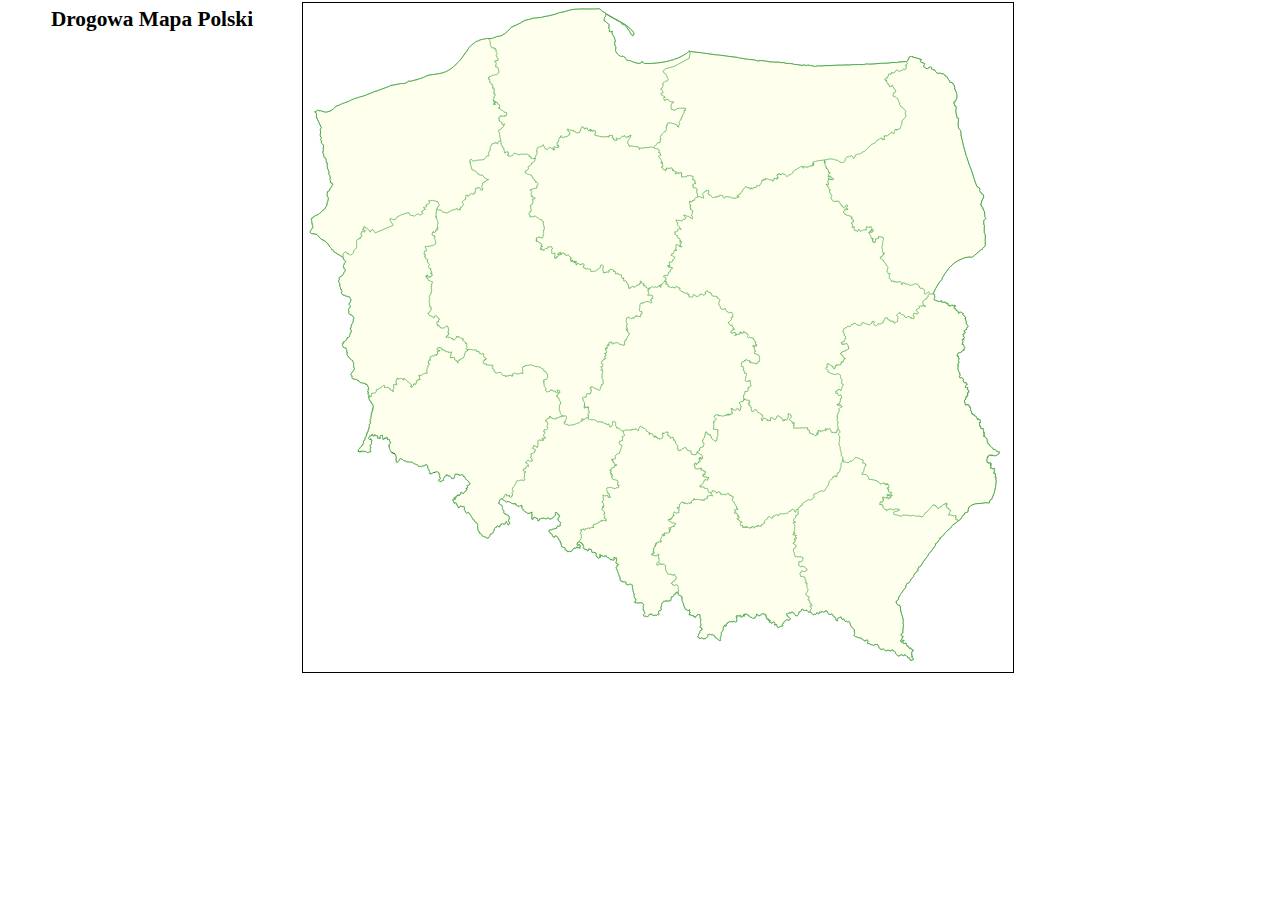
==== index.html @ b7ea80fe "Drogowa Mapa Polski 0.1" ====
<!DOCTYPE html >
<html>
	<head>
	<title>Drogowa Mapa Polski</title>
	<meta http-equiv="Content-Type" content="text/html; charset=utf-8" >
	<link rel="stylesheet" type="text/css" href="styl.css" />
</head>
<body>
<div id="lewaKolumna">
<h1>Drogowa Mapa Polski</h1>
<div id="legenda">
</div>
</div>
<div id="mapa_svg">
	<object data="mapa.svg" type="image/svg+xml">
	<p>Twoja przeglądarka nie obsługuje grafiki SVG!</p>
	</object>
</div>
</body>
</html>
---- styl.css ----
*
{
margin: 0;
padding: 0
}

body
{
display:table;
padding: 2px;
}

div#lewaKolumna
{
display: table-cell;
width: 300px;
margin: 10px;
vertical-align: top;
}

h1
{
margin: 5px auto;
text-align: center;
font-size: 16pt;
}

div#mapa_svg
{
vertical-align: top;
display: table-cell;
height: 655px;
width: 700px;
margin: 5px auto;
padding: 5px;
border: 1px solid #000;
}

div#mapa_svg object
{
height: 100%;
width: 100%;
}

div#mapa_svg p
{
background: red;
text-align: center;
margin: 10px;
padding: 10px;
color: white;
}
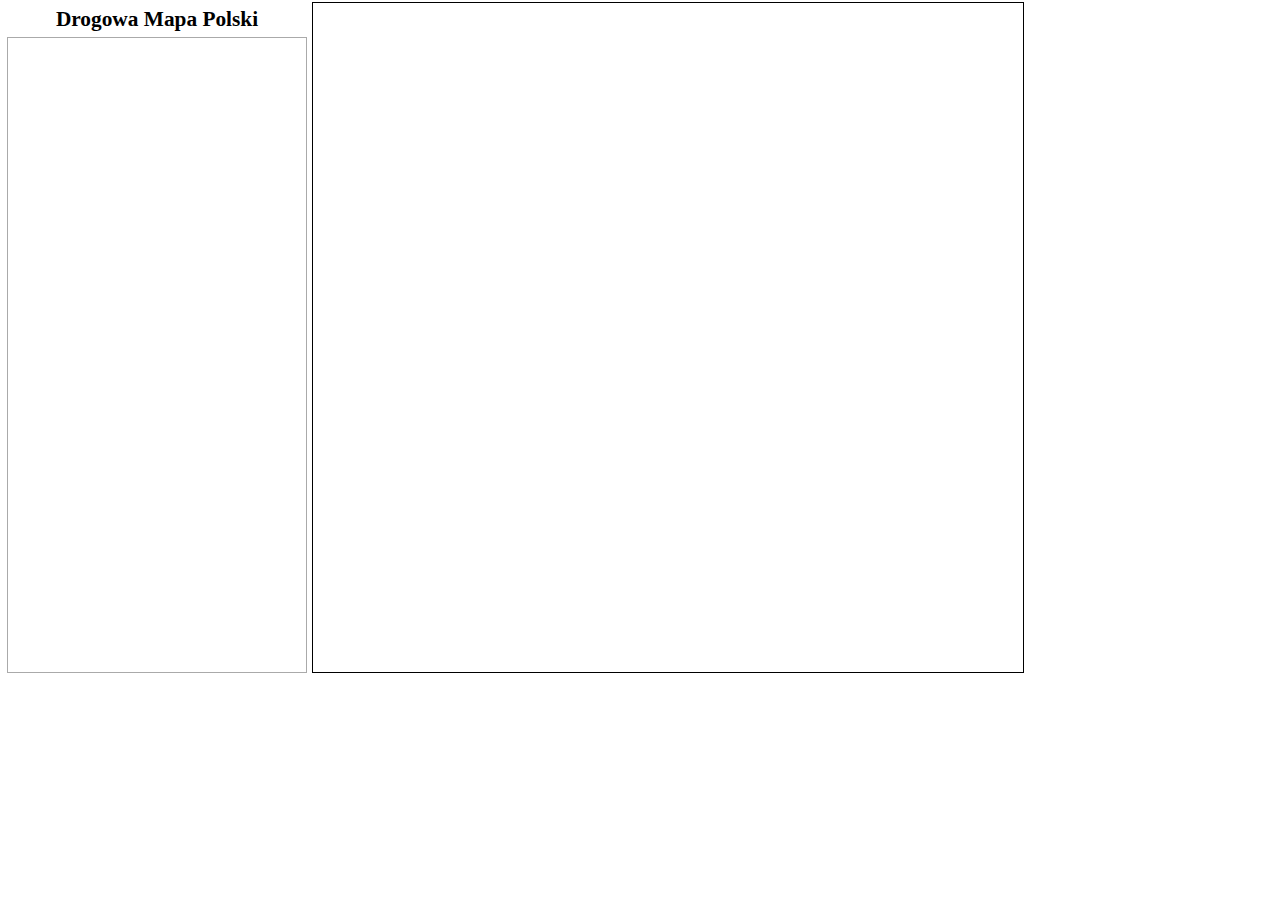
==== commit cc86173f: "dodana sieć dróg A S i DK (na razie bez oznaczeń)" ====
--- a/index.html
+++ b/index.html
@@ -1,20 +1,22 @@
-<!DOCTYPE html >
-<html>
-	<head>
-	<title>Drogowa Mapa Polski</title>
-	<meta http-equiv="Content-Type" content="text/html; charset=utf-8" >
-	<link rel="stylesheet" type="text/css" href="styl.css" />
-</head>
-<body>
-<div id="lewaKolumna">
-<h1>Drogowa Mapa Polski</h1>
-<div id="legenda">
-</div>
-</div>
-<div id="mapa_svg">
-	<object data="mapa.svg" type="image/svg+xml">
-	<p>Twoja przeglądarka nie obsługuje grafiki SVG!</p>
-	</object>
-</div>
-</body>
+<!DOCTYPE html >
+<html>
+	<head>
+	<title>Drogowa Mapa Polski</title>
+	<meta http-equiv="Content-Type" content="text/html; charset=utf-8" >
+	<link rel="stylesheet" type="text/css" href="styl.css" />
+</head>
+<body>
+<div id="lewaKolumna">
+	<div id="tytul">
+		<h1>Drogowa Mapa Polski</h1>
+	</div>
+	<div id="legenda">
+	</div>
+</div>
+<div id="mapa_svg">
+	<object data="mapa.svg.php" type="image/svg+xml">
+	<p>Twoja przeglądarka nie obsługuje grafiki SVG!</p>
+	</object>
+</div>
+</body>
 </html>--- a/styl.css
+++ b/styl.css
@@ -15,10 +15,16 @@
 display: table-cell;
 width: 300px;
 margin: 10px;
+padding: 0 5px;
 vertical-align: top;
 }
 
-h1
+div#tytul
+{
+height: 30px;
+}
+
+div#tytul h1
 {
 margin: 5px auto;
 text-align: center;
@@ -49,4 +55,11 @@
 margin: 10px;
 padding: 10px;
 color: white;
+}
+
+div#legenda
+{
+border: 1px solid #AAA;
+padding: 2px;
+height: 630px;
 }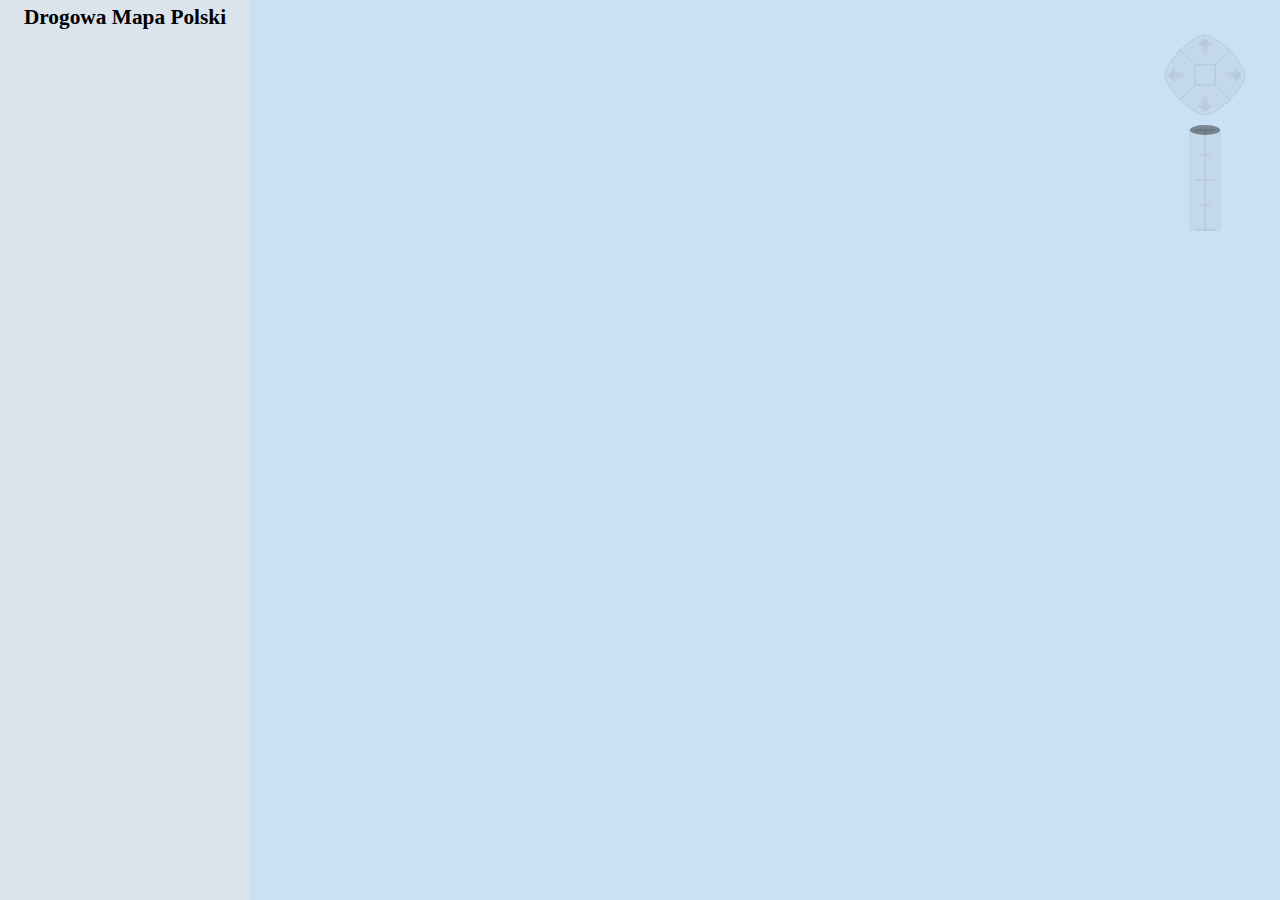
==== commit ee3b7b50: "[+] przeniesienie ciężaru renderowania mapki na stronę przeglądarki (w 100% działa w przeglądarkach " ====
--- a/index.html
+++ b/index.html
@@ -1,22 +1,26 @@
 <!DOCTYPE html >
 <html>
-	<head>
+<head>
 	<title>Drogowa Mapa Polski</title>
 	<meta http-equiv="Content-Type" content="text/html; charset=utf-8" >
 	<link rel="stylesheet" type="text/css" href="styl.css" />
+	<script type="text/javascript" src="skrypt.js"></script>
 </head>
 <body>
-<div id="lewaKolumna">
-	<div id="tytul">
-		<h1>Drogowa Mapa Polski</h1>
+	<div id="info_d"><span id="info">Ładowanie...<span></div>
+	<div id="lewaKolumna">
+		<div id="tytul">
+			<h1>Drogowa Mapa Polski</h1>
+		</div>
+		<div id="legenda">
+		</div>
 	</div>
-	<div id="legenda">
-	</div>
-</div>
-<div id="mapa_svg">
-	<object data="mapa.svg.php" type="image/svg+xml">
-	<p>Twoja przeglądarka nie obsługuje grafiki SVG!</p>
+	<object id="mapa" data="mapa.svg" type="image/svg+xml">
+		<p>Twoja przeglądarka nie obsługuje grafiki SVG!</p>
 	</object>
-</div>
+	<object id="nawigacja" data="nawigacja.svg" type="image/svg+xml">
+		<p>Twoja przeglądarka nie obsługuje grafiki SVG!</p>
+	</object>
 </body>
-</html>+</html>
+<!-- Autor: Kamil Piwowarski (9luty1992@gmail.com) -->--- a/styl.css
+++ b/styl.css
@@ -6,17 +6,23 @@
 
 body
 {
-display:table;
-padding: 2px;
+position: absolute;
+top: 0;
+left: 0;
+height: 100%;
+width: 100%;
+background: rgba(123,178,230,0.4);
+z-index: -1001;
 }
 
 div#lewaKolumna
 {
-display: table-cell;
-width: 300px;
-margin: 10px;
-padding: 0 5px;
-vertical-align: top;
+position: absolute;
+top: 0;
+left: 0;
+width: 250px;
+height: 100%;
+background:rgba(230,230,230,0.6);
 }
 
 div#tytul
@@ -31,35 +37,35 @@
 font-size: 16pt;
 }
 
-div#mapa_svg
+object#mapa
 {
-vertical-align: top;
-display: table-cell;
-height: 655px;
-width: 700px;
-margin: 5px auto;
-padding: 5px;
-border: 1px solid #000;
+position: absolute;
+height: 100%;
+width: 100%;
+z-index: -1000;
 }
 
-div#mapa_svg object
+object#nawigacja
 {
-height: 100%;
-width: 100%;
+position: absolute;
+right: 30px;
+top: 30px;
+width: 90px;
+height: 220px;
 }
 
-div#mapa_svg p
+div#info_d
 {
-background: red;
+position: absolute;
 text-align: center;
-margin: 10px;
-padding: 10px;
-color: white;
+height: 20px;
+left: 0;
+right: 0;
 }
 
-div#legenda
+span#info
 {
-border: 1px solid #AAA;
+background: rgba(200,200,200,0.6);
 padding: 2px;
-height: 630px;
+border-radius: 2px;
 }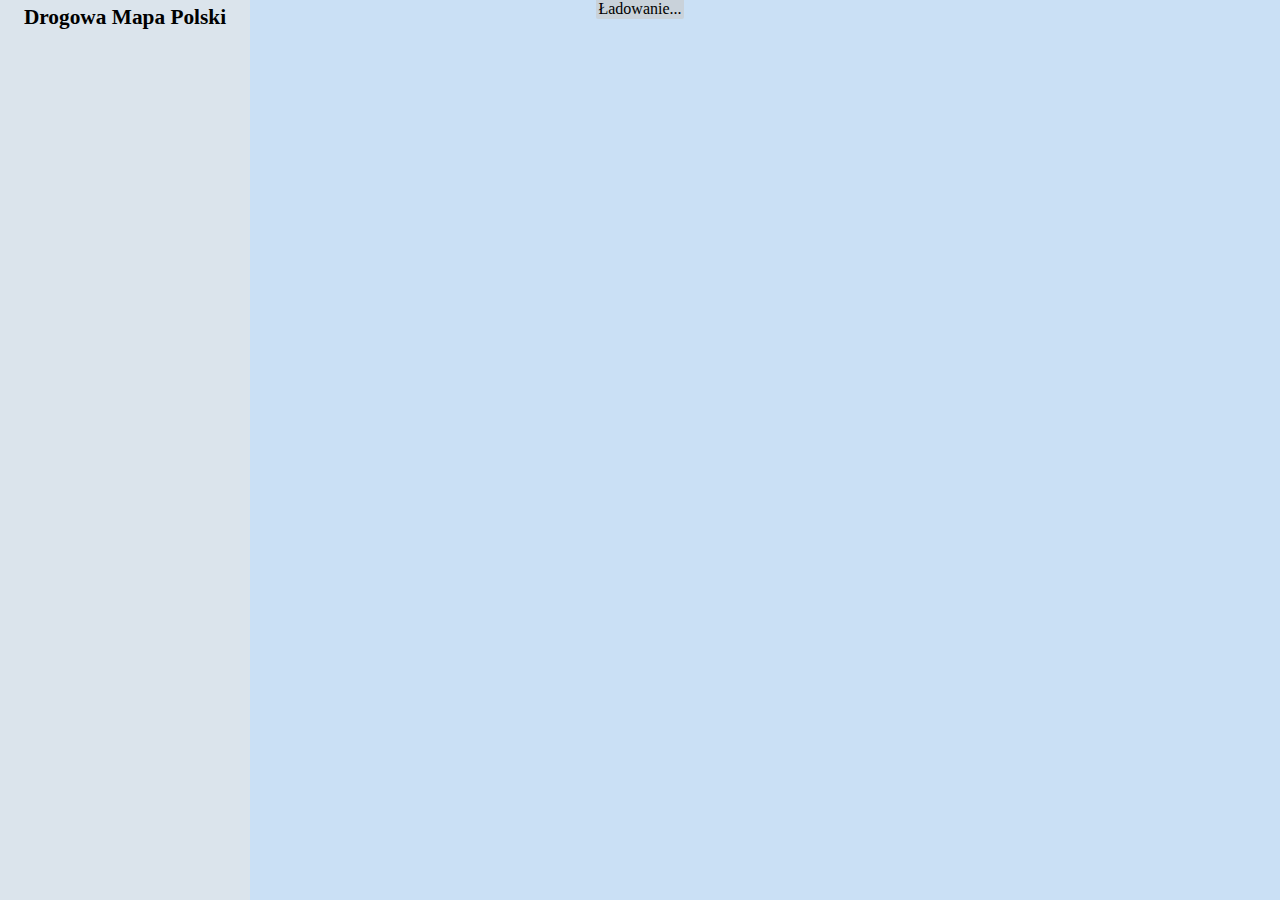
==== commit ba8e05d0: "kolejna pula poprawek i ulepszeń" ====
--- a/index.html
+++ b/index.html
@@ -7,7 +7,7 @@
 	<script type="text/javascript" src="skrypt.js"></script>
 </head>
 <body>
-	<div id="info_d"><span id="info">Ładowanie...<span></div>
+	<div id="info_d"><span id="info">Ładowanie... <!--(<a id="easyv" href="#">Załaduj prostą wersję</a>)--><span></div>
 	<div id="lewaKolumna">
 		<div id="tytul">
 			<h1>Drogowa Mapa Polski</h1>
@@ -15,12 +15,12 @@
 		<div id="legenda">
 		</div>
 	</div>
-	<object id="mapa" data="mapa.svg" type="image/svg+xml">
+	<object id="mapa" data="mapa.svg.php" type="image/svg+xml">
 		<p>Twoja przeglądarka nie obsługuje grafiki SVG!</p>
 	</object>
-	<object id="nawigacja" data="nawigacja.svg" type="image/svg+xml">
+	<!--<object id="nawigacja" data="nawigacja.svg" type="image/svg+xml">
 		<p>Twoja przeglądarka nie obsługuje grafiki SVG!</p>
-	</object>
+	</object>-->
 </body>
 </html>
 <!-- Autor: Kamil Piwowarski (9luty1992@gmail.com) -->--- a/styl.css
+++ b/styl.css
@@ -45,6 +45,22 @@
 z-index: -1000;
 }
 
+object#mapa p
+{
+position: absolute;
+background: red;
+color: white;
+z-index: 10000;
+left: 10%;
+right: 10%;
+top: 10%;
+bottom: 10%;
+text-align: center;
+vertical-align: bottom;
+font-size: 30pt;
+padding: 10px;
+}
+
 object#nawigacja
 {
 position: absolute;
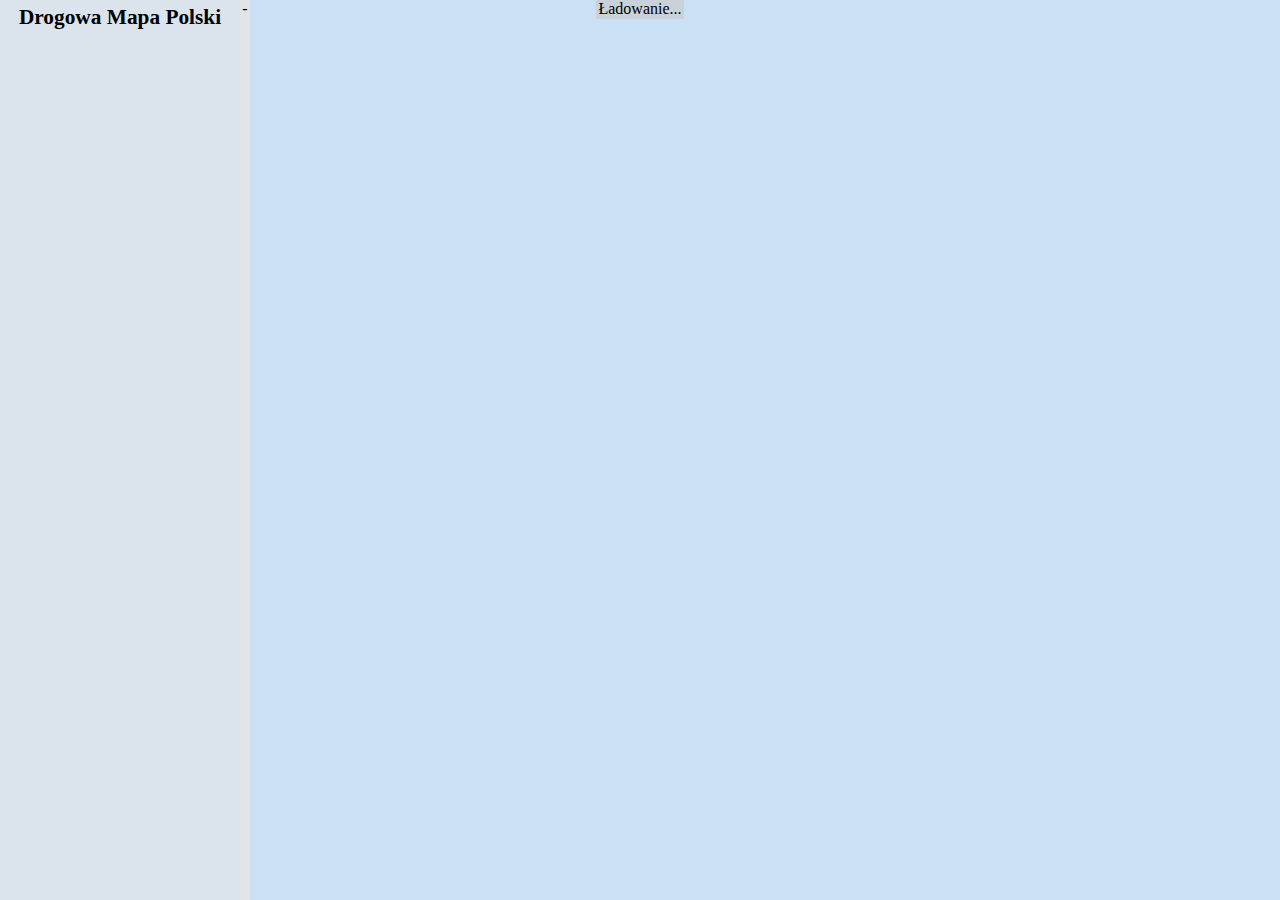
==== commit 32b00bfa: "[+] zwijanie legendy" ====
--- a/index.html
+++ b/index.html
@@ -14,6 +14,7 @@
 		</div>
 		<div id="legenda">
 		</div>
+		<div id="lKzwin">-</div>
 	</div>
 	<object id="mapa" data="mapa.svg.php" type="image/svg+xml">
 		<p>Twoja przeglądarka nie obsługuje grafiki SVG!</p>
--- a/styl.css
+++ b/styl.css
@@ -23,11 +23,29 @@
 width: 250px;
 height: 100%;
 background:rgba(230,230,230,0.6);
+text-align: center;
+overflow: hidden ;
+}
+
+div#lewaKolumna > *
+{
+overflow: hidden ;
+}
+
+div#lKzwin
+{
+position: absolute;
+top: 0;
+right: 0;
+width: 10px;
+height: 100%;
+background:rgba(230,230,230,0.6);
 }
 
 div#tytul
 {
 height: 30px;
+margin-right: 10px;
 }
 
 div#tytul h1
